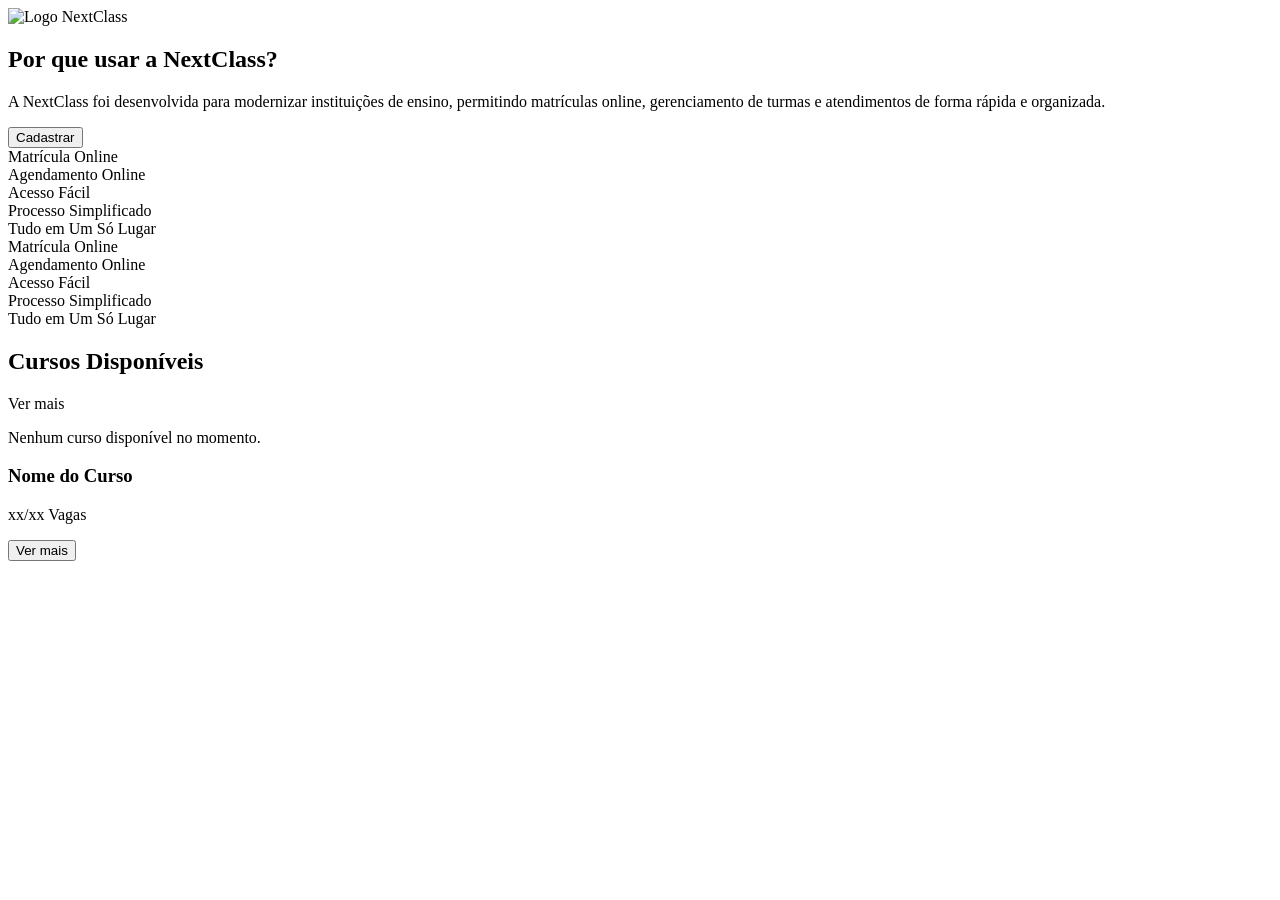
==== src/main/resources/templates/index.html @ 1d0ccbce "feat: add HTML page home" ====
<!DOCTYPE html>
<html xmlns:th="http://www.thymeleaf.org"
      th:replace="~{fragments/layout :: layout(titulo='Início', paginaAtual='inicio', conteudo=~{::main}, estilos=~{::link}, scripts=~{})}">
<head>
    <link rel="stylesheet" th:href="@{/css/index.css}">
</head>
<body>
<main>

    <section class="about-system">
        <div class="about-container">
            <div class="about-image">
                <img th:src="@{/assets/logo-icon.png}" alt="Logo NextClass">
            </div>
            <div class="about-text">
                <h2>Por que usar a NextClass?</h2>
                <p>
                    A NextClass foi desenvolvida para modernizar instituições
                    de ensino, permitindo matrículas online, gerenciamento
                    de turmas e atendimentos de forma rápida e organizada.
                </p>
                <a th:href="@{/cadastro}">
                    <button>Cadastrar</button>
                </a>
            </div>
        </div>
    </section>

    <div class="carousel">
        <div class="group">
            <div class="card">Matrícula Online</div>
            <div class="card">Agendamento Online</div>
            <div class="card">Acesso Fácil</div>
            <div class="card">Processo Simplificado</div>
            <div class="card">Tudo em Um Só Lugar</div>
        </div>
        <div class="group" aria-hidden="true">
            <div class="card">Matrícula Online</div>
            <div class="card">Agendamento Online</div>
            <div class="card">Acesso Fácil</div>
            <div class="card">Processo Simplificado</div>
            <div class="card">Tudo em Um Só Lugar</div>
        </div>
    </div>

    <section id="cursos">
        <div class="top-cursos">
            <h2>Cursos Disponíveis</h2>
            <div th:if="${!#lists.isEmpty(cursos)}" class="ver-mais-cursos">
                <a th:href="@{/cursos}">Ver mais</a>
            </div>
        </div>
        <div class="lista-cursos">

            <div th:if="${#lists.isEmpty(cursos)}" class="sem-cursos">
                <p>Nenhum curso disponível no momento.</p>
            </div>

            <!--<div class="curso">
                <h3>Técnico em Informática</h3>
                <p>xx/xx Vagas</p>
                <a th:href="@{/cursos/1}"><button>Ver mais</button></a>
            </div>
            <div class="curso">
                <h3>Técnico em Administração</h3>
                <p>xx/xx Vagas</p>
                <a th:href="@{/cursos/2}"><button>Ver mais</button></a>
            </div>
            <div class="curso">
                <h3>Desenvolvimento de Sistemas</h3>
                <p>xx/xx Vagas</p>
                <a th:href="@{/cursos/3}"><button>Ver mais</button></a>
            </div>-->

            <div class="curso"
                 th:each="curso, iterStat : ${cursos}"
                 th:if="${iterStat.index < 3}">
                <h3 th:text="${curso.nome}">Nome do Curso</h3>
                <p th:text="${curso.qtdVagas} + ' Vagas'">xx/xx Vagas</p>
                <a th:href="@{/cursos/{id}(id=${curso.id})}"><button>Ver mais</button></a>
            </div>

        </div>
    </section>

</main>
</body>
</html>
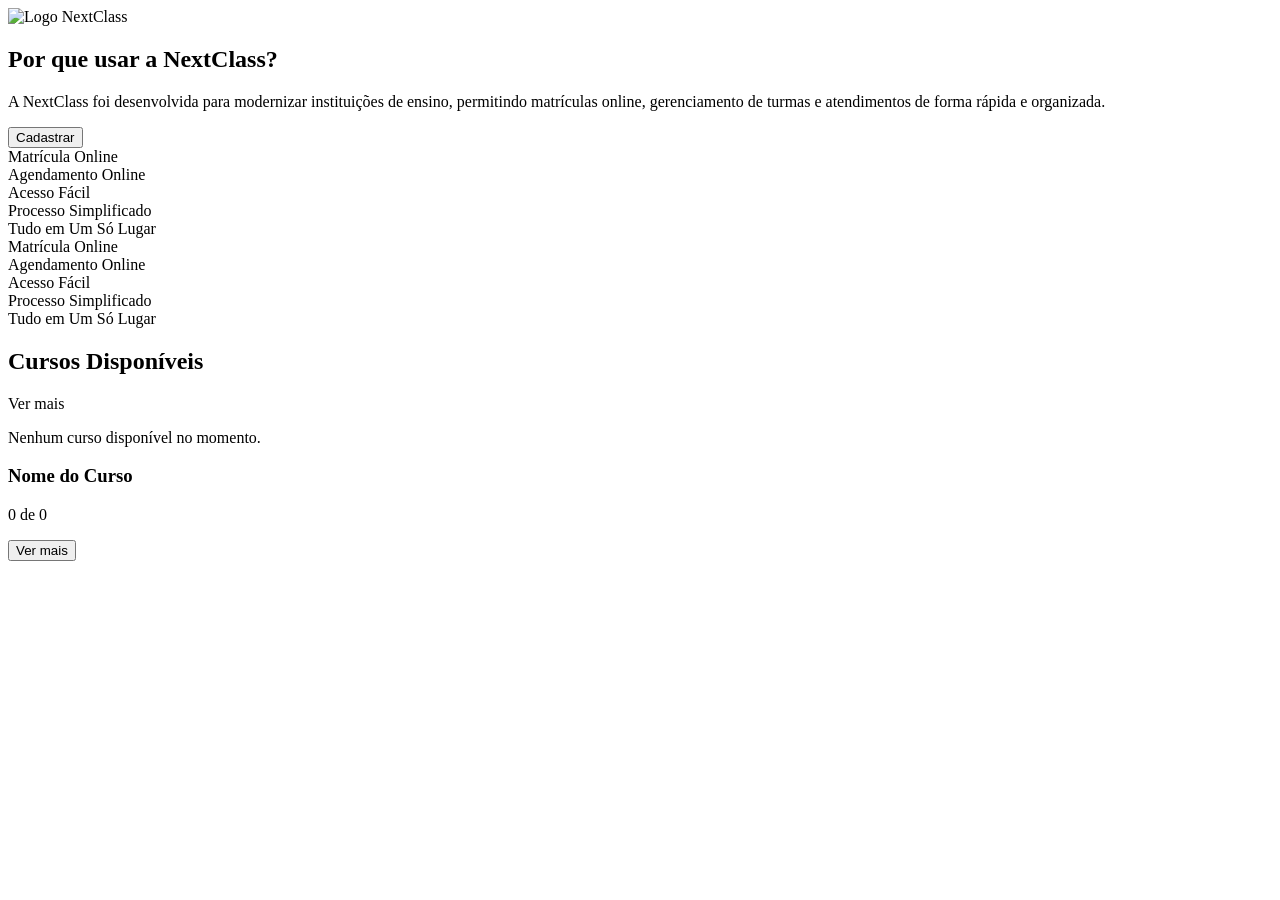
==== commit f3b55145: "feat: update ux html" ====
--- a/src/main/resources/templates/index.html
+++ b/src/main/resources/templates/index.html
@@ -55,29 +55,12 @@
             <div th:if="${#lists.isEmpty(cursos)}" class="sem-cursos">
                 <p>Nenhum curso disponível no momento.</p>
             </div>
-
-            <!--<div class="curso">
-                <h3>Técnico em Informática</h3>
-                <p>xx/xx Vagas</p>
-                <a th:href="@{/cursos/1}"><button>Ver mais</button></a>
-            </div>
-            <div class="curso">
-                <h3>Técnico em Administração</h3>
-                <p>xx/xx Vagas</p>
-                <a th:href="@{/cursos/2}"><button>Ver mais</button></a>
-            </div>
-            <div class="curso">
-                <h3>Desenvolvimento de Sistemas</h3>
-                <p>xx/xx Vagas</p>
-                <a th:href="@{/cursos/3}"><button>Ver mais</button></a>
-            </div>-->
-
             <div class="curso"
                  th:each="curso, iterStat : ${cursos}"
                  th:if="${iterStat.index < 3}">
                 <h3 th:text="${curso.nome}">Nome do Curso</h3>
-                <p th:text="${curso.qtdVagas} + ' Vagas'">xx/xx Vagas</p>
-                <a th:href="@{/cursos/{id}(id=${curso.id})}"><button>Ver mais</button></a>
+                <p th:text="${curso.vagasDisponiveis} + ' de ' + ${curso.qtdVagas} + ' vagas'">0 de 0</p>
+                <a th:href="@{/cursos}"><button>Ver mais</button></a>
             </div>
 
         </div>
